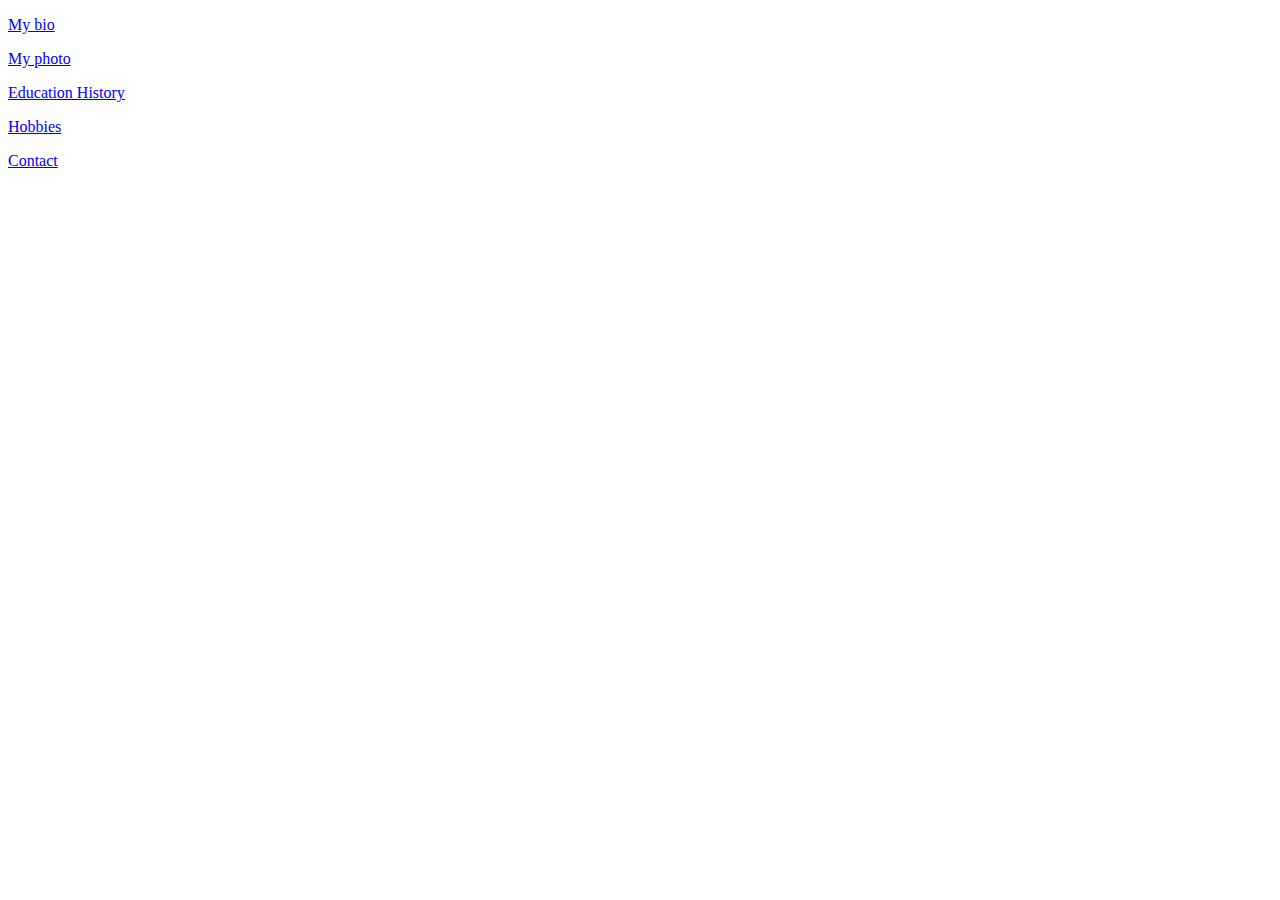
==== index.html @ 4c9112f3 "Add files via upload" ====
<!DOCTYPE html>
<html lang="en">
<head>
    <meta charset="UTF-8">
    <meta http-equiv="X-UA-Compatible" content="IE=edge">
    <meta name="viewport" content="width=device-width, initial-scale=1.0">
    <title>mylandingpg</title>
    <link rel="stylesheet" href="css/styles.css">
    <link rel="shortcut icon" href="css/imagez/brah.jpeg" type="image/x-icon">
</head>
<body>
    <div class="division1">
        <a href="css/index.html"><div class="sect1"> <p>My bio</p></div></a>
        <a href="css/index.html"><div class="sect2"><p>My photo</p></div></a>
    </div>
    
   <a href="css/index.html"> <div class="sect3"><p>Education History</p></div></a>
    <div class="division2">
        <a href="css/hobbies.html"><div class="sect4"><p> Hobbies</p></div></a>
    <a href="css/index.html"><div class="sect5"><p> Contact</p></div></a>
    </div>
    
    
</body>
</html>
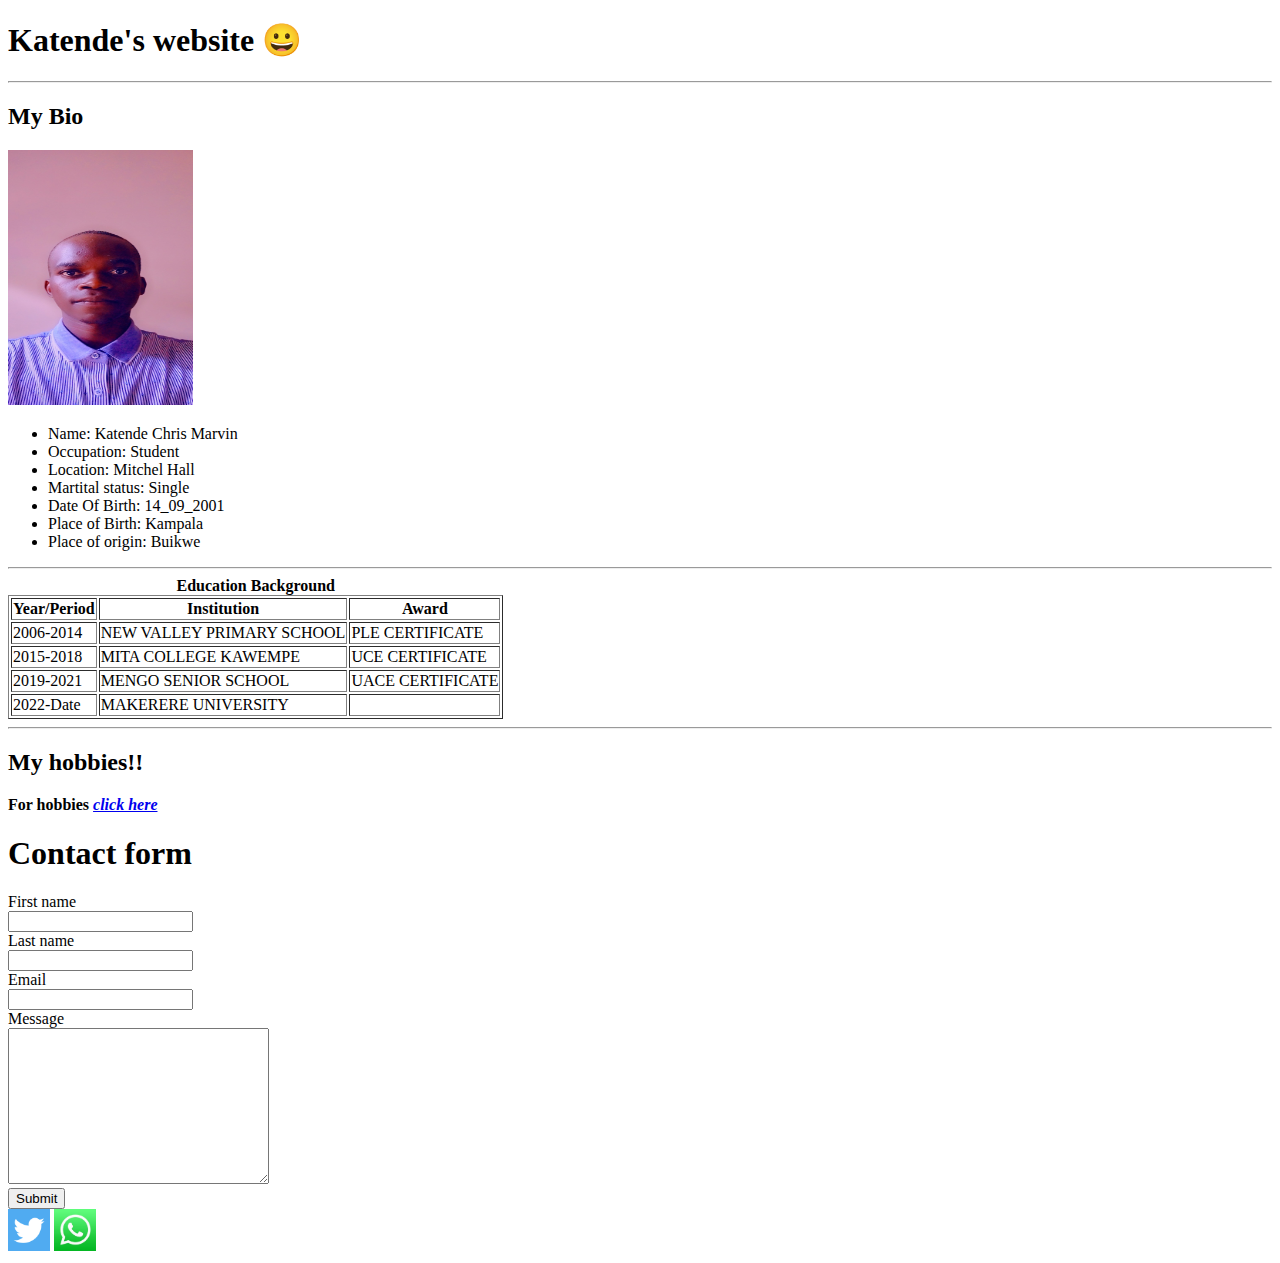
==== commit da34f60d: "Add files via upload" ====
--- a/index.html
+++ b/index.html
@@ -4,22 +4,114 @@
     <meta charset="UTF-8">
     <meta http-equiv="X-UA-Compatible" content="IE=edge">
     <meta name="viewport" content="width=device-width, initial-scale=1.0">
-    <title>mylandingpg</title>
-    <link rel="stylesheet" href="css/styles.css">
-    <link rel="shortcut icon" href="css/imagez/brah.jpeg" type="image/x-icon">
+    <title>@katendechrismarvin</title>
+    <link rel="icon" href="css/imagez/cm.jpg">
 </head>
 <body>
-    <div class="division1">
-        <a href="css/index.html"><div class="sect1"> <p>My bio</p></div></a>
-        <a href="css/index.html"><div class="sect2"><p>My photo</p></div></a>
-    </div>
+    <h1 ><strong> Katende's website &#128512; </strong></h1>
+    <hr>
+    <h2>My Bio</h2>
+    <img src="imagez/idpic.jpg" alt="myid" width="185" height="255">
     
-   <a href="css/index.html"> <div class="sect3"><p>Education History</p></div></a>
-    <div class="division2">
-        <a href="css/hobbies.html"><div class="sect4"><p> Hobbies</p></div></a>
-    <a href="css/index.html"><div class="sect5"><p> Contact</p></div></a>
-    </div>
+        
+     <ul>
+        <li>Name: Katende Chris Marvin</li>
+        <li>Occupation: Student</li>
+        <li>Location: Mitchel Hall</li>
+        <li>Martital status: Single</li>
+        <li>Date Of Birth: 14_09_2001</li>
+        <li>Place of Birth: Kampala</li>
+        <li>Place of origin: Buikwe</li>
+     </ul>
+     
     
     
+    <hr>
+    <table border="1"  >
+        <caption><strong>Education Background</strong></caption>
+        <tr>
+            <th>Year/Period</th>
+            <th>Institution</th>
+            <th>Award</th>
+            
+        </tr>
+        <tr>
+          <td>2006-2014</td>  
+          <td>NEW VALLEY PRIMARY SCHOOL</td>  
+          <td>PLE CERTIFICATE</td>  
+        </tr>
+
+        <tr>
+            <td>2015-2018</td>
+            <td>MITA COLLEGE KAWEMPE</td>
+            <td> UCE CERTIFICATE</td>
+        </tr>
+
+        <tr>
+        <td>2019-2021</td>    
+        <td>MENGO SENIOR SCHOOL</td>    
+        <td>UACE CERTIFICATE</td>    
+        </tr>
+            <tr>
+                <td>2022-Date</td>
+                <td>MAKERERE UNIVERSITY</td>
+                <td></td>
+            </tr>
+
+    </table>
+       
+
+        
+        
+
+    
+
+<hr>
+<p>
+    <h2>My hobbies!!</h2>
+    <p >
+        <strong>For hobbies</strong> 
+        <a href="hobbies.html">
+            <em><b>click here</b></em>
+        </a>
+        <p>
+            <h1>Contact form</h1>
+        
+                <form action="mailto:katendechris5@gmail.com">
+                    <div>
+                        <label> First name</label> <br>
+                        <input type="text" id="firstname" name="firstname">
+                
+                    </div>
+                    <div>
+                        <label > Last name</label> <br>
+                        <input type="text" id="lastname" name="lastname">
+                
+                    </div>
+                    <div>
+                        <label for="email">Email </label> <br>
+                        <input type="text" id="email" name="email">
+                
+                    </div>
+                    <div>
+                        <label for="message"> Message</label> <br>
+                        <textarea name="message" id="message" cols="30" rows="10"></textarea>
+                
+                    </div>
+                    <button type="submit" >Submit</button>
+                </form>
+    
+            
+            <a href="https://twitter.com/KatendeChris7"><img src="imagez/tw.jpg" alt="twitter"  width="42" height="42"></a> 
+            <a href="https://alvo.chat/1vo"><img src="imagez/whatsap.jpg" alt="whatsapp"  width="42" height="42"></a>
+            
+    
+    
+    
+ 
+
+    
+
+ 
 </body>
-</html>+</html>
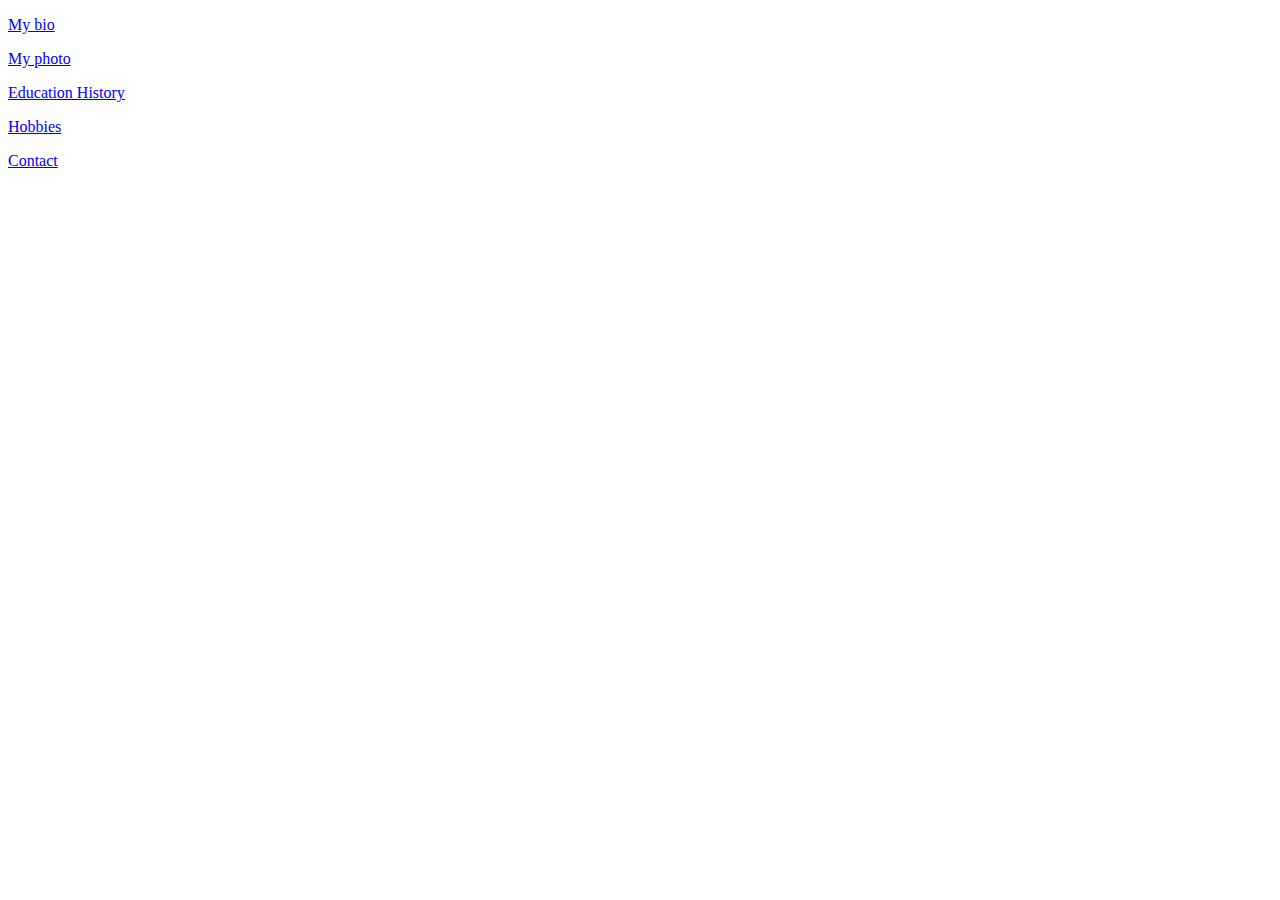
==== commit ec109102: "Add files via upload" ====
--- a/index.html
+++ b/index.html
@@ -4,114 +4,22 @@
     <meta charset="UTF-8">
     <meta http-equiv="X-UA-Compatible" content="IE=edge">
     <meta name="viewport" content="width=device-width, initial-scale=1.0">
-    <title>@katendechrismarvin</title>
-    <link rel="icon" href="css/imagez/cm.jpg">
+    <title>mylandingpg</title>
+    <link rel="stylesheet" href="css/styles.css">
+    <link rel="shortcut icon" href="css/imagez/brah.jpeg" type="image/x-icon">
 </head>
 <body>
-    <h1 ><strong> Katende's website &#128512; </strong></h1>
-    <hr>
-    <h2>My Bio</h2>
-    <img src="imagez/idpic.jpg" alt="myid" width="185" height="255">
+    <div class="division1">
+        <a href="css/index.html"><div class="sect1"> <p>My bio</p></div></a>
+        <a href="css/index.html"><div class="sect2"><p>My photo</p></div></a>
+    </div>
     
-        
-     <ul>
-        <li>Name: Katende Chris Marvin</li>
-        <li>Occupation: Student</li>
-        <li>Location: Mitchel Hall</li>
-        <li>Martital status: Single</li>
-        <li>Date Of Birth: 14_09_2001</li>
-        <li>Place of Birth: Kampala</li>
-        <li>Place of origin: Buikwe</li>
-     </ul>
-     
+   <a href="css/index.html"> <div class="sect3"><p>Education History</p></div></a>
+    <div class="division2">
+        <a href="css/hobbies.html"><div class="sect4"><p> Hobbies</p></div></a>
+    <a href="css/index.html"><div class="sect5"><p> Contact</p></div></a>
+    </div>
     
     
-    <hr>
-    <table border="1"  >
-        <caption><strong>Education Background</strong></caption>
-        <tr>
-            <th>Year/Period</th>
-            <th>Institution</th>
-            <th>Award</th>
-            
-        </tr>
-        <tr>
-          <td>2006-2014</td>  
-          <td>NEW VALLEY PRIMARY SCHOOL</td>  
-          <td>PLE CERTIFICATE</td>  
-        </tr>
-
-        <tr>
-            <td>2015-2018</td>
-            <td>MITA COLLEGE KAWEMPE</td>
-            <td> UCE CERTIFICATE</td>
-        </tr>
-
-        <tr>
-        <td>2019-2021</td>    
-        <td>MENGO SENIOR SCHOOL</td>    
-        <td>UACE CERTIFICATE</td>    
-        </tr>
-            <tr>
-                <td>2022-Date</td>
-                <td>MAKERERE UNIVERSITY</td>
-                <td></td>
-            </tr>
-
-    </table>
-       
-
-        
-        
-
-    
-
-<hr>
-<p>
-    <h2>My hobbies!!</h2>
-    <p >
-        <strong>For hobbies</strong> 
-        <a href="hobbies.html">
-            <em><b>click here</b></em>
-        </a>
-        <p>
-            <h1>Contact form</h1>
-        
-                <form action="mailto:katendechris5@gmail.com">
-                    <div>
-                        <label> First name</label> <br>
-                        <input type="text" id="firstname" name="firstname">
-                
-                    </div>
-                    <div>
-                        <label > Last name</label> <br>
-                        <input type="text" id="lastname" name="lastname">
-                
-                    </div>
-                    <div>
-                        <label for="email">Email </label> <br>
-                        <input type="text" id="email" name="email">
-                
-                    </div>
-                    <div>
-                        <label for="message"> Message</label> <br>
-                        <textarea name="message" id="message" cols="30" rows="10"></textarea>
-                
-                    </div>
-                    <button type="submit" >Submit</button>
-                </form>
-    
-            
-            <a href="https://twitter.com/KatendeChris7"><img src="imagez/tw.jpg" alt="twitter"  width="42" height="42"></a> 
-            <a href="https://alvo.chat/1vo"><img src="imagez/whatsap.jpg" alt="whatsapp"  width="42" height="42"></a>
-            
-    
-    
-    
- 
-
-    
-
- 
 </body>
-</html>
+</html>